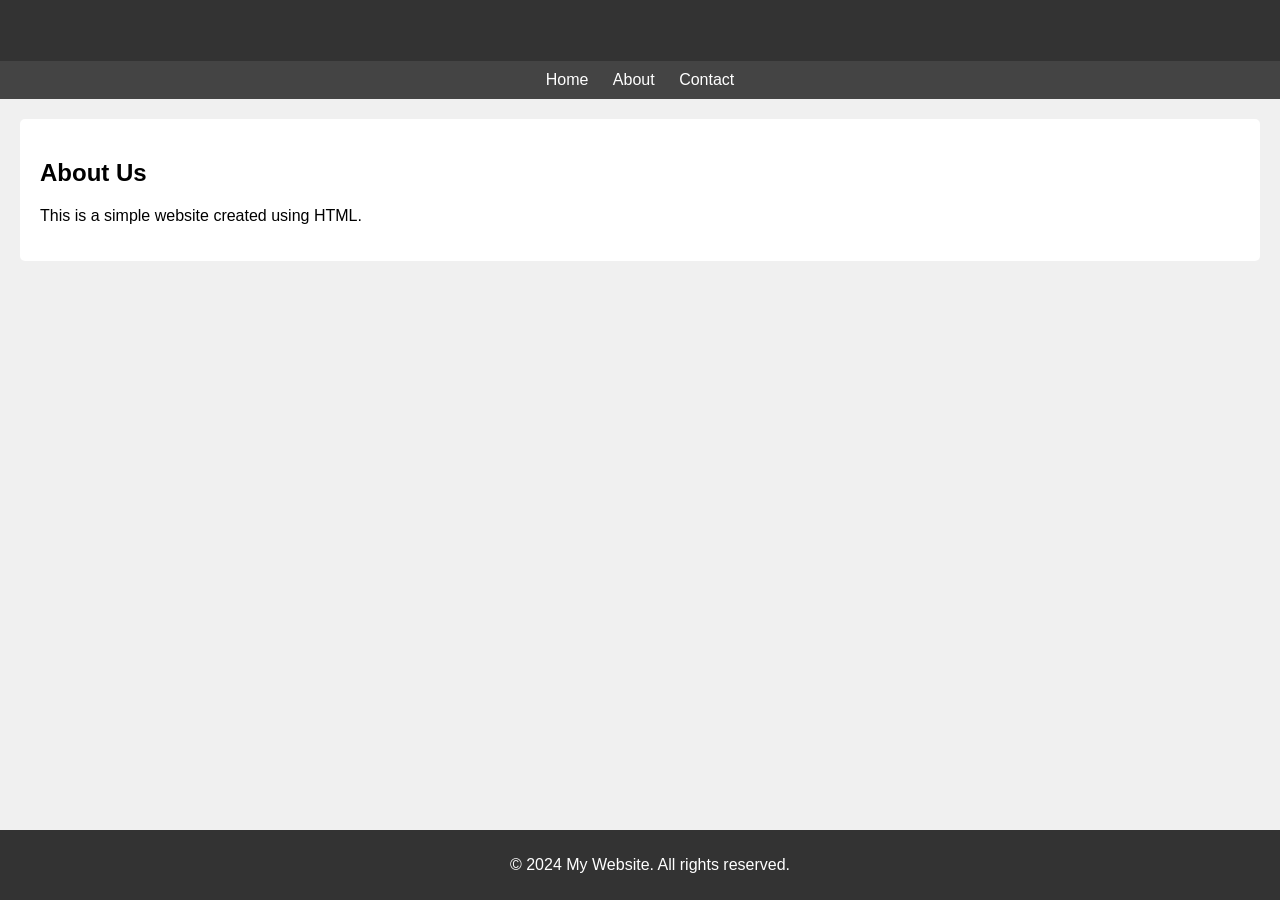
==== src/about.html @ 01f9c681 "Version 2" ====
<!DOCTYPE html>
<html lang="en">
<head>
    <meta charset="UTF-8">
    <meta name="viewport" content="width=device-width, initial-scale=1.0">
    <title>About</title>
    <link rel="stylesheet" href="../assets/css/styles.css">
</head>
<body>
    <header>
        <h1></h1>
    </header>
    <nav>
        <a href="../index.html">Home</a>
        <a href="../src/about.html"">About</a>
        <a href="../src/">Contact</a>
    </nav>
    <section>
        <h2>About Us</h2>
        <p>This is a simple website created using HTML.</p>
    </section>
    <footer>
        <p>&copy; 2024 My Website. All rights reserved.</p>
    </footer>
</body>
</html>
---- assets/css/styles.css ----
body {
    font-family: Arial, sans-serif;
    margin: 0;
    padding: 0;
    background-color: #f0f0f0;
}
header {
    background-color: #333;
    color: #fff;
    padding: 20px;
    text-align: center;
}
nav {
    background-color: #444;
    padding: 10px;
    text-align: center;
}
nav a {
    color: #fff;
    text-decoration: none;
    padding: 10px;
}
nav a:hover {
    background-color: #555;
}
section {
    padding: 20px;
    margin: 20px;
    background-color: #fff;
    border-radius: 5px;
}
footer {
    background-color: #333;
    color: #fff;
    text-align: center;
    padding: 10px;
    position: fixed;
    bottom: 0;
    width: 100%;
}

.container {
    display: flex;
    justify-content: space-between;
  }

.box {
    width: 30%; /* Adjust as needed */
    border: 1px solid #ccc;
    padding: 10px;
    text-align: center;
  }
  
.box img {
    max-width: 100%;
    height: auto;
    margin-bottom: 10px;
  }
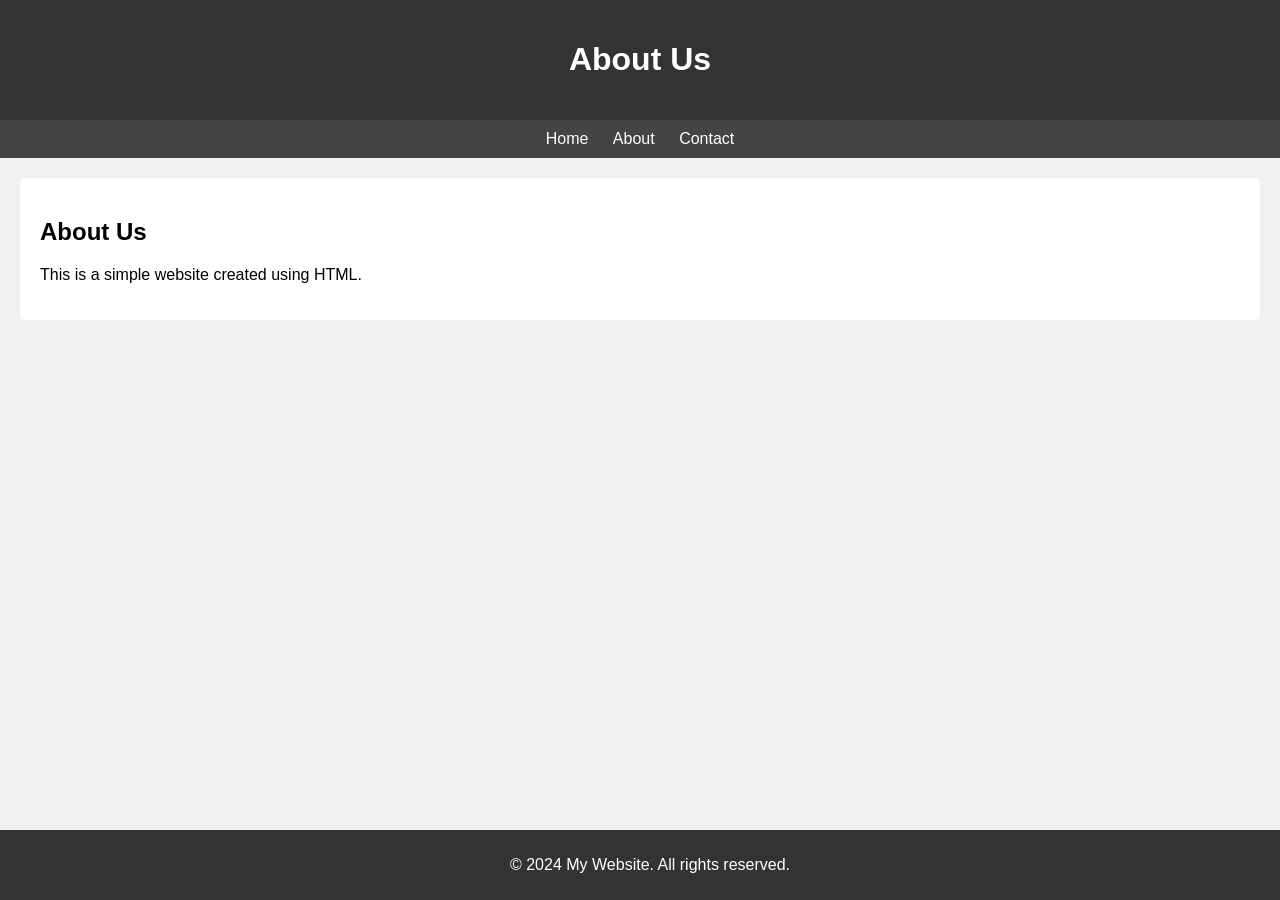
==== commit e9bd7f0e: "Version 3" ====
--- a/src/about.html
+++ b/src/about.html
@@ -8,7 +8,7 @@
 </head>
 <body>
     <header>
-        <h1></h1>
+        <h1>About Us</h1>
     </header>
     <nav>
         <a href="../index.html">Home</a>
--- a/assets/css/styles.css
+++ b/assets/css/styles.css
@@ -55,4 +55,15 @@
     max-width: 100%;
     height: auto;
     margin-bottom: 10px;
-  }+  }
+
+.employeeimg {
+    display: flex;
+
+    height: 325px;
+    width: 325px;
+}
+
+.employtext {
+    font-size: xx-large;
+}
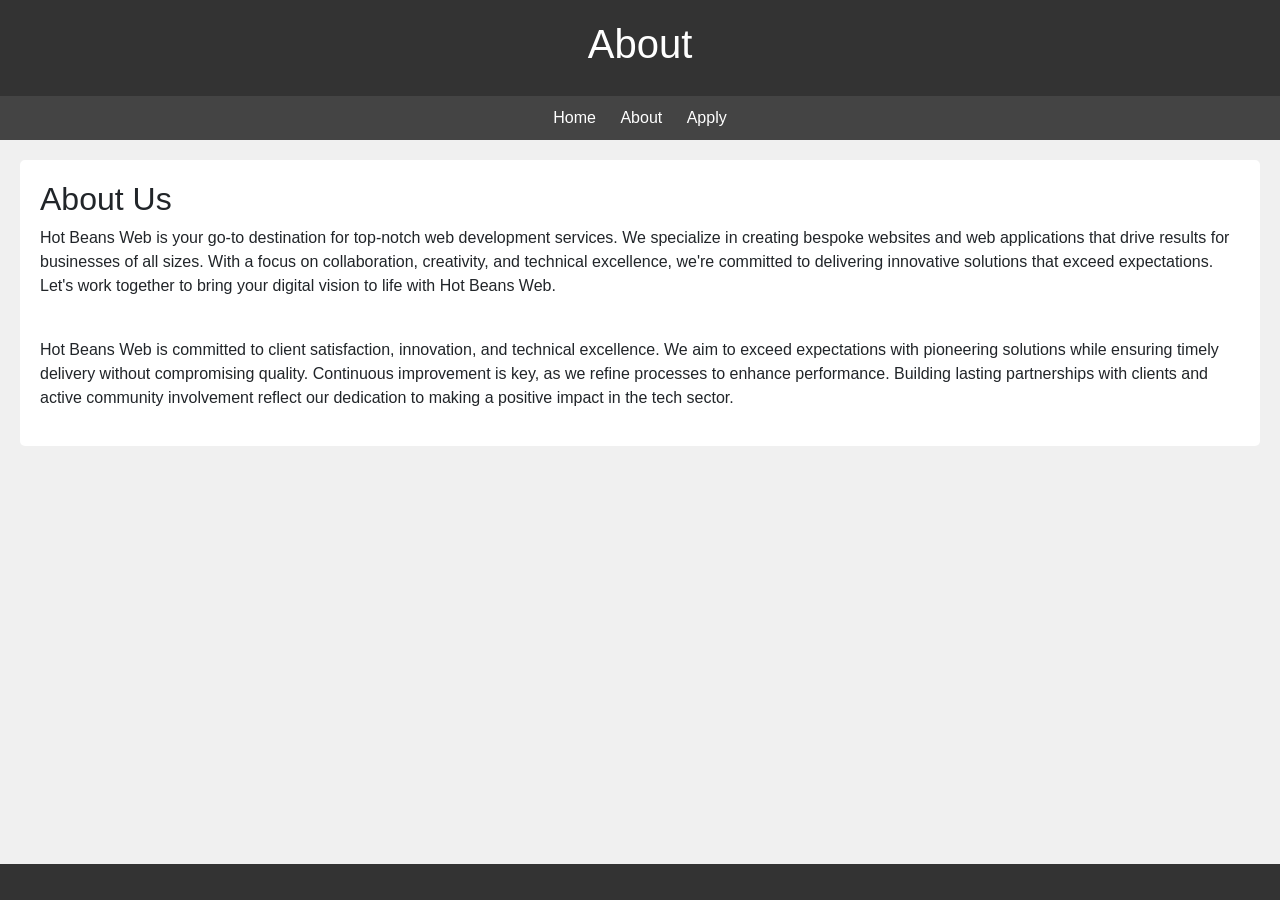
==== commit 8ad6beda: "Version 5" ====
--- a/src/about.html
+++ b/src/about.html
@@ -1,6 +1,7 @@
 <!DOCTYPE html>
 <html lang="en">
 <head>
+    <link href="https://cdn.jsdelivr.net/npm/bootstrap@5.3.3/dist/css/bootstrap.min.css" rel="stylesheet" integrity="sha384-QWTKZyjpPEjISv5WaRU9OFeRpok6YctnYmDr5pNlyT2bRjXh0JMhjY6hW+ALEwIH" crossorigin="anonymous">
     <meta charset="UTF-8">
     <meta name="viewport" content="width=device-width, initial-scale=1.0">
     <title>About</title>
@@ -8,19 +9,22 @@
 </head>
 <body>
     <header>
-        <h1>About Us</h1>
+        <h1>About</h1>
     </header>
     <nav>
         <a href="../index.html">Home</a>
         <a href="../src/about.html"">About</a>
-        <a href="../src/">Contact</a>
+        <a href="../src/applicationform.html">Apply</a>
     </nav>
     <section>
         <h2>About Us</h2>
-        <p>This is a simple website created using HTML.</p>
+        <p>Hot Beans Web is your go-to destination for top-notch web development services. We specialize in creating bespoke websites and web applications that drive results for businesses of all sizes. With a focus on collaboration, creativity, and technical excellence, we're committed to delivering innovative solutions that exceed expectations. Let's work together to bring your digital vision to life with Hot Beans Web.</p>
+        <br>
+        <p>
+            Hot Beans Web is committed to client satisfaction, innovation, and technical excellence. We aim to exceed expectations with pioneering solutions while ensuring timely delivery without compromising quality. Continuous improvement is key, as we refine processes to enhance performance. Building lasting partnerships with clients and active community involvement reflect our dedication to making a positive impact in the tech sector.</p>
     </section>
     <footer>
-        <p>&copy; 2024 My Website. All rights reserved.</p>
+        <p></p>
     </footer>
 </body>
 </html>
--- a/assets/css/styles.css
+++ b/assets/css/styles.css
@@ -45,10 +45,13 @@
   }
 
 .box {
+    display: flex;
     width: 30%; /* Adjust as needed */
     border: 1px solid #ccc;
     padding: 10px;
     text-align: center;
+    align-items: center;
+    flex-flow: column;
   }
   
 .box img {
@@ -67,3 +70,174 @@
 .employtext {
     font-size: xx-large;
 }
+
+.jobspec {
+    display: flex;
+    width: 325px;
+    height: 325px;
+}
+
+.employ {
+    display: flex;
+    width: 325px;
+    height: 325px;
+}
+
+.trainessimg{
+    display: flex;
+    height: 325px;
+    width: 325px;
+    left: 1000px;
+}
+
+.Hometext{
+    font-size: xx-large;
+}
+
+.carousel-control-prev-icon,
+.carousel-control-next-icon {
+    background-color: grey;
+}
+ 
+.carousel-item iframe {
+    width: 800px;
+    height: 385px;
+}
+
+.card {
+    height: 500px;
+    width: 750px;
+}
+
+.form-holder  {
+    display: flex;
+    flex-direction: column;
+    justify-content: center;
+    align-items: center;
+    text-align: center;
+    min-height: 100vh;
+}
+
+/* Styling for form content */
+.form-holder .form-content {
+    position: relative;
+    text-align: center;
+    display: -webkit-box;
+    display: -moz-box;
+    display: -ms-flexbox;
+    display: -webkit-flex;
+    display: flex;
+    -webkit-justify-content: center;
+    justify-content: center;
+    -webkit-align-items: center;
+    align-items: center;
+    padding: 60px;
+}
+
+/* Styling for form items */
+.form-content .form-items {
+    border: 3px solid #000000;
+    padding: 40px;
+    display: inline-block;
+    width: 100%;
+    min-width: 540px;
+    -webkit-border-radius: 10px;
+    -moz-border-radius: 10px;
+    border-radius: 10px;
+    text-align: left;
+    -webkit-transition: all 0.4s ease;
+    transition: all 0.4s ease;
+}
+
+/* Styling for form title */
+.form-content h3 {
+    color: #000000;
+    text-align: left;
+    font-size: 28px;
+    font-weight: 600;
+    margin-bottom: 5px;
+}
+
+/* Styling for form title within form content */
+.form-content h3.form-title {
+    margin-bottom: 30px;
+}
+
+
+/* Styling for paragraphs within form content */
+.form-content p {
+    color: #000000;
+    text-align: left;
+    font-size: 17px;
+    font-weight: 300;
+    line-height: 20px;
+    margin-bottom: 30px;
+}
+
+/* Styling for labels and validated form check labels */
+.form-content label,
+.was-validated .form-check-input:invalid~.form-check-label,
+.was-validated .form-check-input:valid~.form-check-label {
+    color: #fff;
+}
+
+/* Styling for form inputs */
+.form-content input[type=text],
+.form-content input[type=password],
+.form-content input[type=email],
+.form-content select {
+    width: 100%;
+    padding: 9px 20px;
+    text-align: left;
+    border: 0;
+    outline: 10px;
+    border-radius: 6px;
+    background-color: #ffffff;
+    font-size: 15px;
+    font-weight: 300;
+    color: #8D8D8D;
+    -webkit-transition: all 0.3s ease;
+    transition: all 0.3s ease;
+    margin-top: 16px;
+    outline-color: #000000;
+}
+
+/* Styling for primary button */
+.btn-primary {
+    background-color: #193C4A;
+    outline: none;
+    border: 0px;
+    box-shadow: none;
+}
+
+/* Styling for primary button on hover, focus, and active states */
+.btn-primary:hover,
+.btn-primary:focus,
+.btn-primary:active {
+    background-color: #092833;
+    outline: none !important;
+    border: none !important;
+    box-shadow: none;
+}
+
+/* Styling for textarea within form content */
+.form-content textarea {
+    position: static !important;
+    width: 100%;
+    padding: 8px 20px;
+    border-radius: 6px;
+    text-align: left;
+    background-color: #ffffff;
+    border: 0;
+    font-size: 15px;
+    font-weight: 300;
+    color: #8D8D8D;
+    outline: none;
+    resize: none;
+    height: 120px;
+    -webkit-transition: none;
+    transition: none;
+    margin-bottom: 14px;
+}
+
+
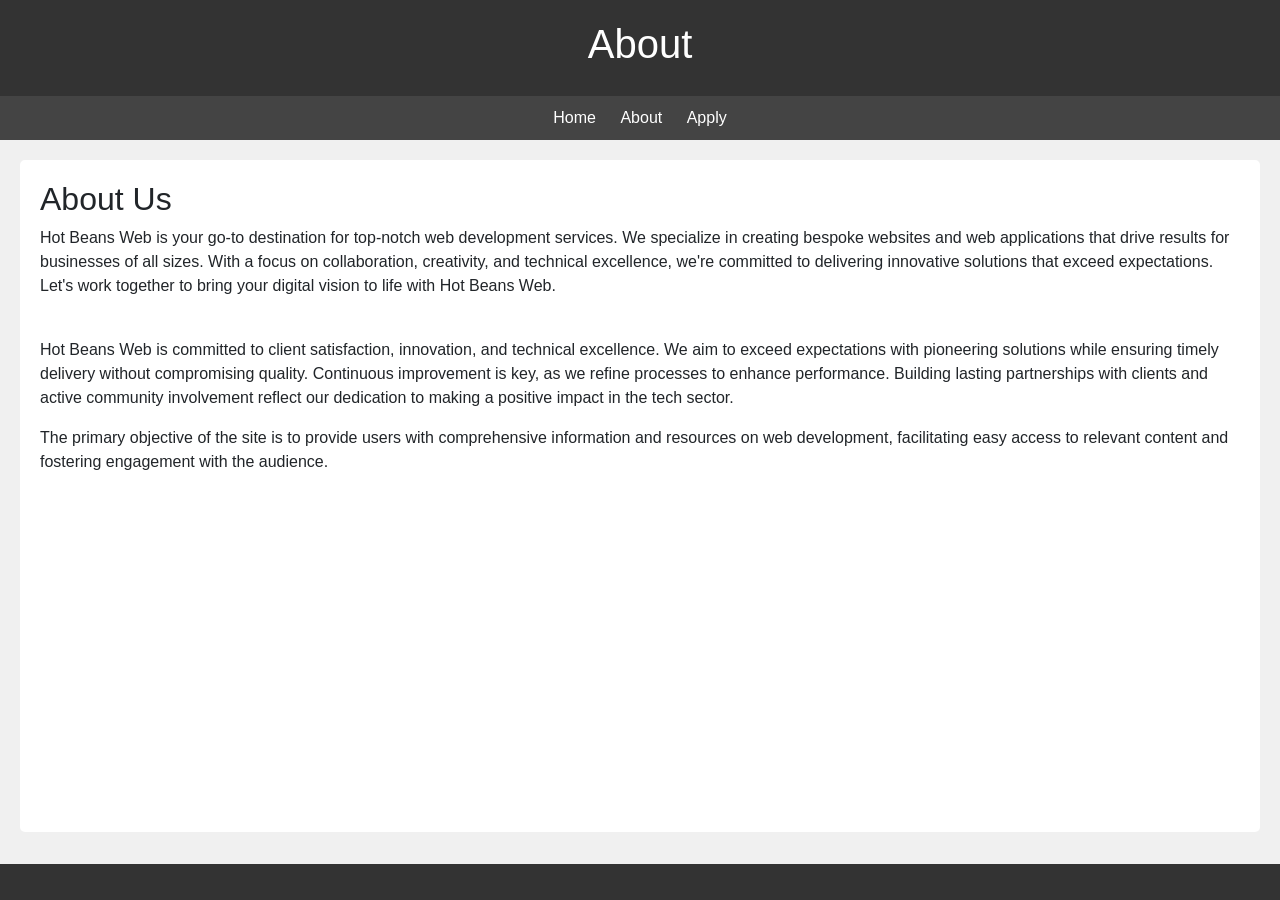
==== commit 6853c0c1: "Update about.html" ====
--- a/src/about.html
+++ b/src/about.html
@@ -22,9 +22,11 @@
         <br>
         <p>
             Hot Beans Web is committed to client satisfaction, innovation, and technical excellence. We aim to exceed expectations with pioneering solutions while ensuring timely delivery without compromising quality. Continuous improvement is key, as we refine processes to enhance performance. Building lasting partnerships with clients and active community involvement reflect our dedication to making a positive impact in the tech sector.</p>
+        <p>The primary objective of the site is to provide users with comprehensive information and resources on web development, facilitating easy access to relevant content and fostering engagement with the audience. </p>
+        <iframe width="560" height="315" src="https://www.youtube.com/embed/SmxrUmaAOz0?si=zlMKZ9wMlQ4qidKN" title="YouTube video player" frameborder="0" allow="accelerometer; autoplay; clipboard-write; encrypted-media; gyroscope; picture-in-picture; web-share" allowfullscreen></iframe>
     </section>
     <footer>
         <p></p>
     </footer>
 </body>
-</html>+</html>
